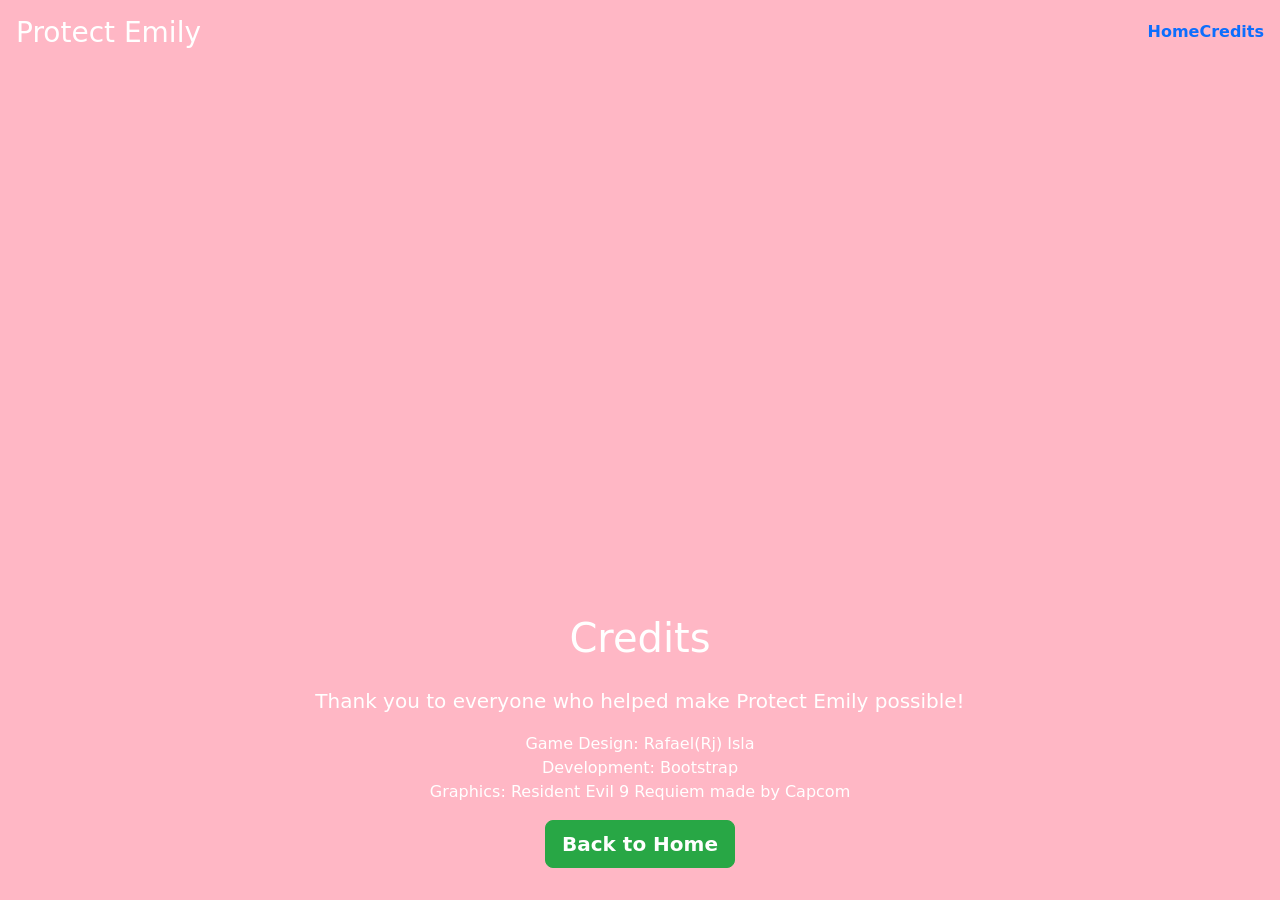
==== credits.html @ 40c6f110 "18" ====
<!DOCTYPE html>
<html lang="en" class="h-100" data-bs-theme="auto">
<head>
  <meta charset="utf-8">
  <meta name="viewport" content="width=device-width, initial-scale=1">
  <meta name="description" content="Credits for Protect Emily">
  <title>Credits - Protect Emily</title>
  <link href="https://cdn.jsdelivr.net/npm/bootstrap@5.3.8/dist/css/bootstrap.min.css" rel="stylesheet" integrity="sha384-sRIl4kxILFvY47J16cr9ZwB07vP4J8+LH7qKQnuqkuIAvNWLzeN8tE5YBujZqJLB" crossorigin="anonymous">
  <link href="style.css" rel="stylesheet">
</head>
<body class="d-flex h-100 text-center text-bg-dark">
  <div class="cover-container d-flex w-100 h-100 p-3 mx-auto flex-column">
    <header class="mb-auto">
      <div>
        <h3 class="float-md-start mb-0">Protect Emily</h3>
        <nav class="nav nav-masthead justify-content-center float-md-end">
          <a class="nav-link fw-bold py-1 px-0" href="index.html">Home</a>
          <a class="nav-link fw-bold py-1 px-0 active" aria-current="page" href="credits.html">Credits</a>
        </nav>
      </div>
    </header>
    <main class="px-3">
      <h1 class="mb-4">Credits</h1>
      <p class="lead">Thank you to everyone who helped make Protect Emily possible!</p>
      <ul class="list-unstyled">
        <li>Game Design: Rafael(Rj) Isla</li>
        <li>Development: Bootstrap</li>
        <li>Graphics: Resident Evil 9 Requiem made by Capcom</li>
      </ul>
      <p class="lead">
        <a href="index.html" class="btn btn-lg btn-green">Back to Home</a>
      </p>
    </main>
  </div>
  <script src="https://cdn.jsdelivr.net/npm/bootstrap@5.3.8/dist/js/bootstrap.bundle.min.js" integrity="sha384-FKyoEForCGlyvwx9Hj09JcYn3nv7wiPVlz7YYwJrWVcXK/BmnVDxM+D2scQbITxI" crossorigin="anonymous"></script>
</body>
</html>
---- style.css ----
.cover-container {
  max-width: 100%;
  background-color: #FFB7C5;
}


.btn-green {
  background-color: #28a745;
  border-color: #28a745;
  color: white;
  font-weight: bold;
}

.btn-green:hover {
  background-color: #218838;
  border-color: #218838;
  color: white;
}
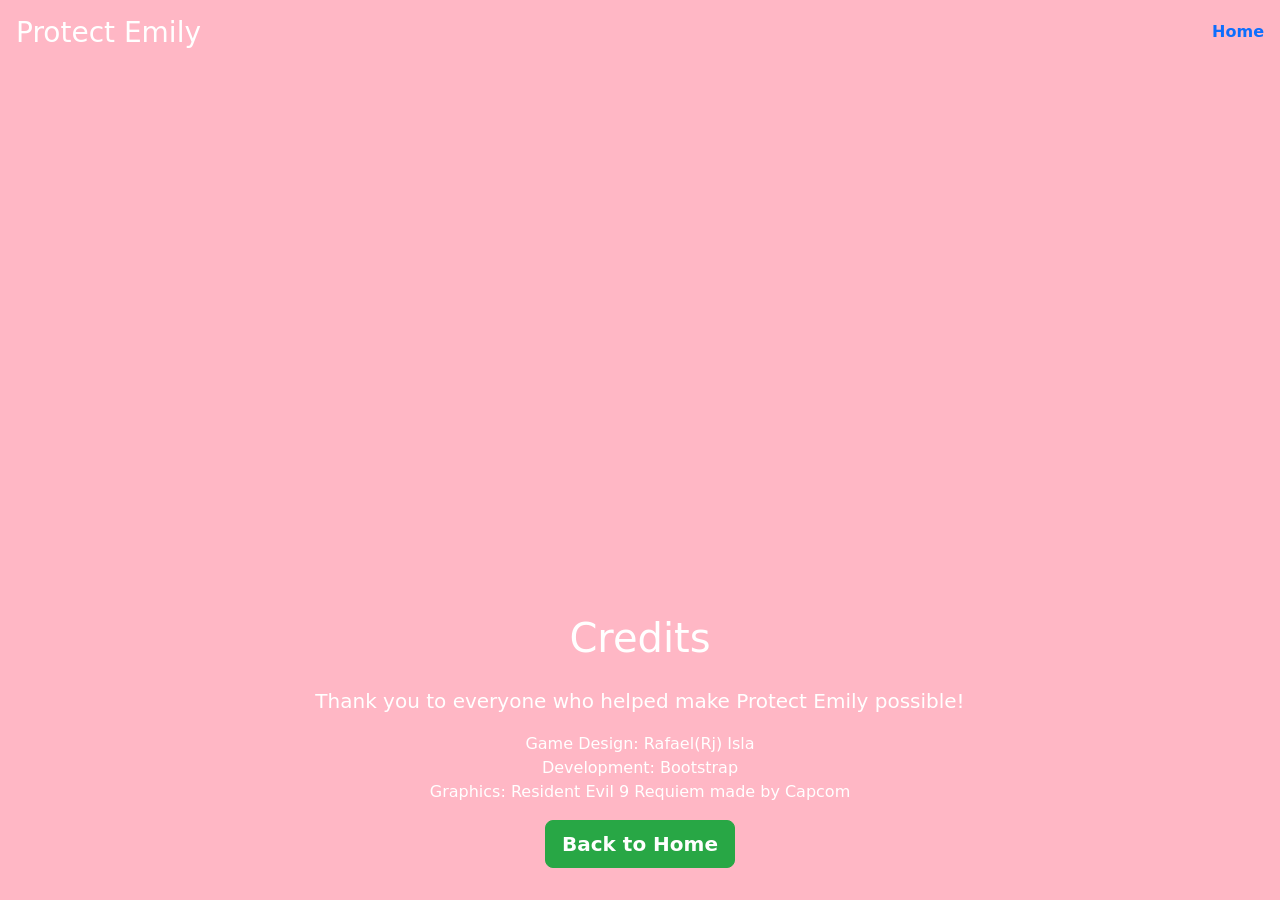
==== commit c609c29f: "19" ====
--- a/credits.html
+++ b/credits.html
@@ -15,7 +15,7 @@
         <h3 class="float-md-start mb-0">Protect Emily</h3>
         <nav class="nav nav-masthead justify-content-center float-md-end">
           <a class="nav-link fw-bold py-1 px-0" href="index.html">Home</a>
-          <a class="nav-link fw-bold py-1 px-0 active" aria-current="page" href="credits.html">Credits</a>
+
         </nav>
       </div>
     </header>
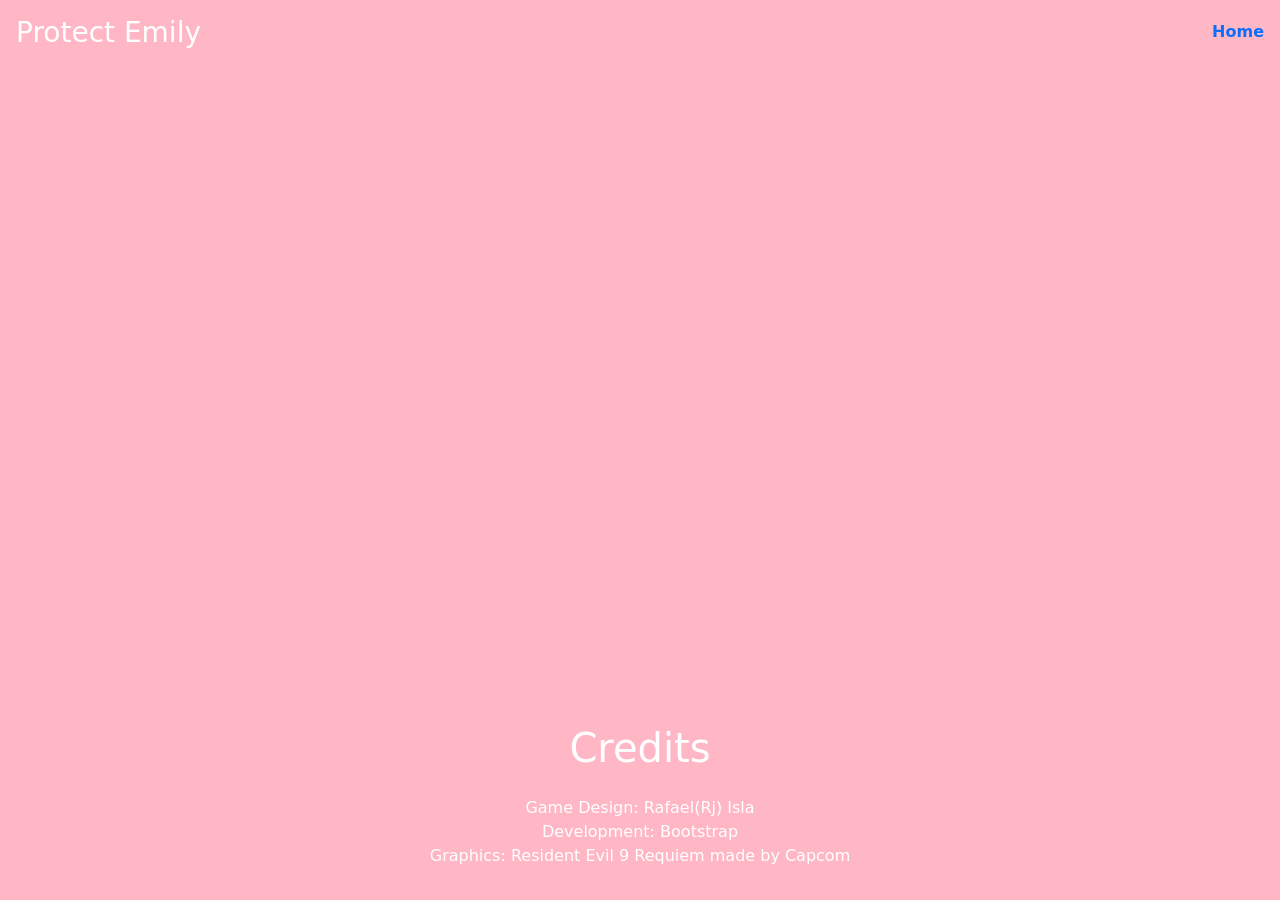
==== commit 6522fbb3: "20" ====
--- a/credits.html
+++ b/credits.html
@@ -21,14 +21,12 @@
     </header>
     <main class="px-3">
       <h1 class="mb-4">Credits</h1>
-      <p class="lead">Thank you to everyone who helped make Protect Emily possible!</p>
       <ul class="list-unstyled">
         <li>Game Design: Rafael(Rj) Isla</li>
         <li>Development: Bootstrap</li>
         <li>Graphics: Resident Evil 9 Requiem made by Capcom</li>
       </ul>
       <p class="lead">
-        <a href="index.html" class="btn btn-lg btn-green">Back to Home</a>
       </p>
     </main>
   </div>
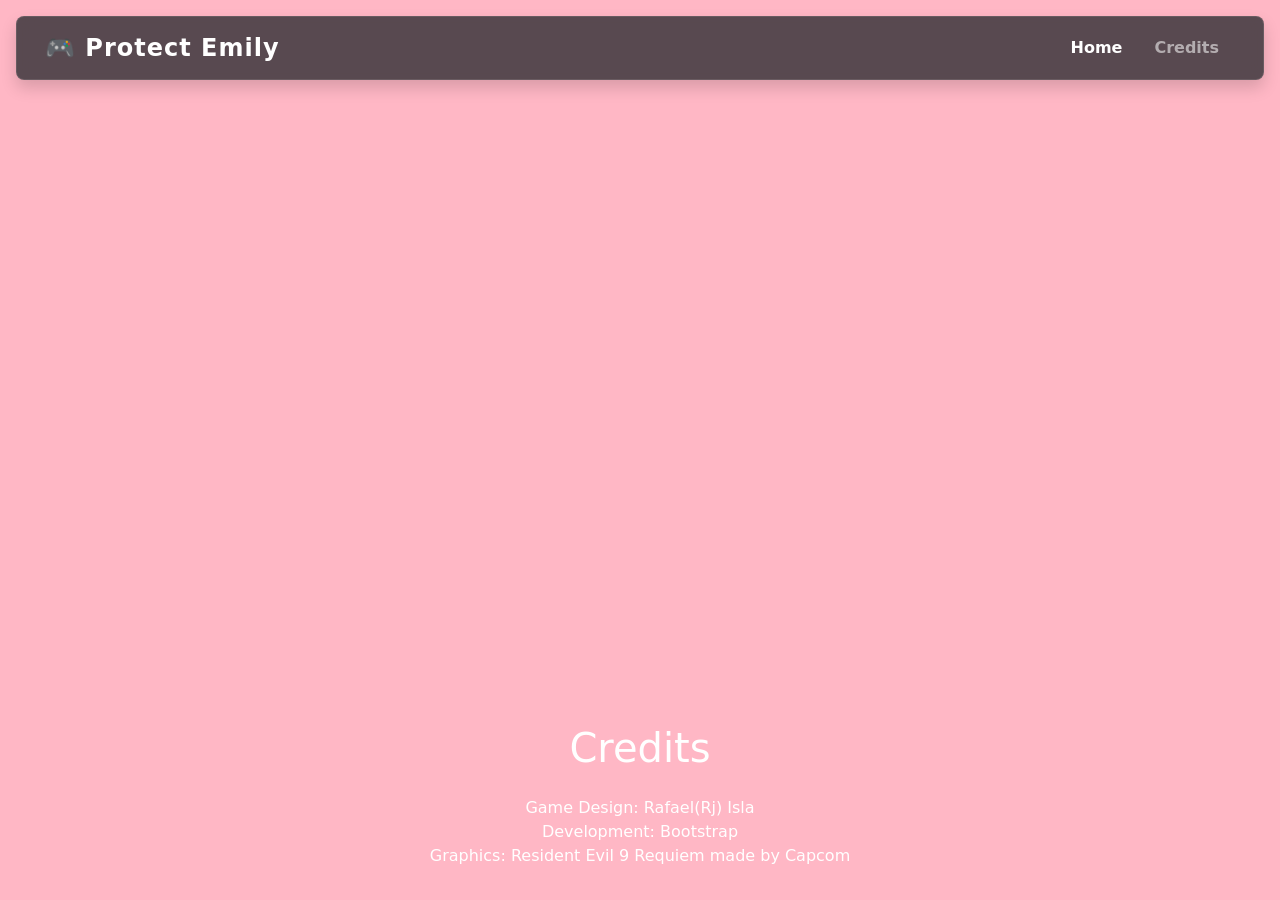
==== commit 23b8dbb4: "24" ====
--- a/credits.html
+++ b/credits.html
@@ -10,15 +10,33 @@
 </head>
 <body class="d-flex h-100 text-center text-bg-dark">
   <div class="cover-container d-flex w-100 h-100 p-3 mx-auto flex-column">
-    <header class="mb-auto">
-      <div>
-        <h3 class="float-md-start mb-0">Protect Emily</h3>
-        <nav class="nav nav-masthead justify-content-center float-md-end">
-          <a class="nav-link fw-bold py-1 px-0" href="index.html">Home</a>
+<header class="mb-auto">
+  <nav class="navbar navbar-expand-md navbar-dark bg-dark bg-opacity-75 rounded-3 px-3 py-2 shadow">
+    <div class="container-fluid">
+      
+      <!-- Brand -->
+      <a class="navbar-brand fw-bold fs-4" href="#">🎮 Protect Emily</a>
 
-        </nav>
+      <!-- Mobile toggle -->
+      <button class="navbar-toggler" type="button" data-bs-toggle="collapse" data-bs-target="#navbarsExample">
+        <span class="navbar-toggler-icon"></span>
+      </button>
+
+      <!-- Links -->
+      <div class="collapse navbar-collapse justify-content-end" id="navbarsExample">
+        <ul class="navbar-nav">
+          <li class="nav-item">
+            <a class="nav-link active fw-semibold px-3" href="#">Home</a>
+          </li>
+          <li class="nav-item">
+            <a class="nav-link fw-semibold px-3" href="credits.html">Credits</a>
+          </li>
+        </ul>
       </div>
-    </header>
+
+    </div>
+  </nav>
+</header>
     <main class="px-3">
       <h1 class="mb-4">Credits</h1>
       <ul class="list-unstyled">
--- a/style.css
+++ b/style.css
@@ -16,3 +16,30 @@
   border-color: #218838;
   color: white;
 }
+
+html, body {
+  margin: 0;
+  height: 100%;
+  overflow: hidden;
+}
+
+canvas {
+  display: block;
+}
+.navbar {
+  backdrop-filter: blur(10px);
+  border: 1px solid rgba(255, 255, 255, 0.1);
+}
+
+.nav-link {
+  transition: all 0.2s ease;
+}
+
+.nav-link:hover {
+  color: #00ff88 !important;
+  transform: translateY(-2px);
+}
+
+.navbar-brand {
+  letter-spacing: 1px;
+}
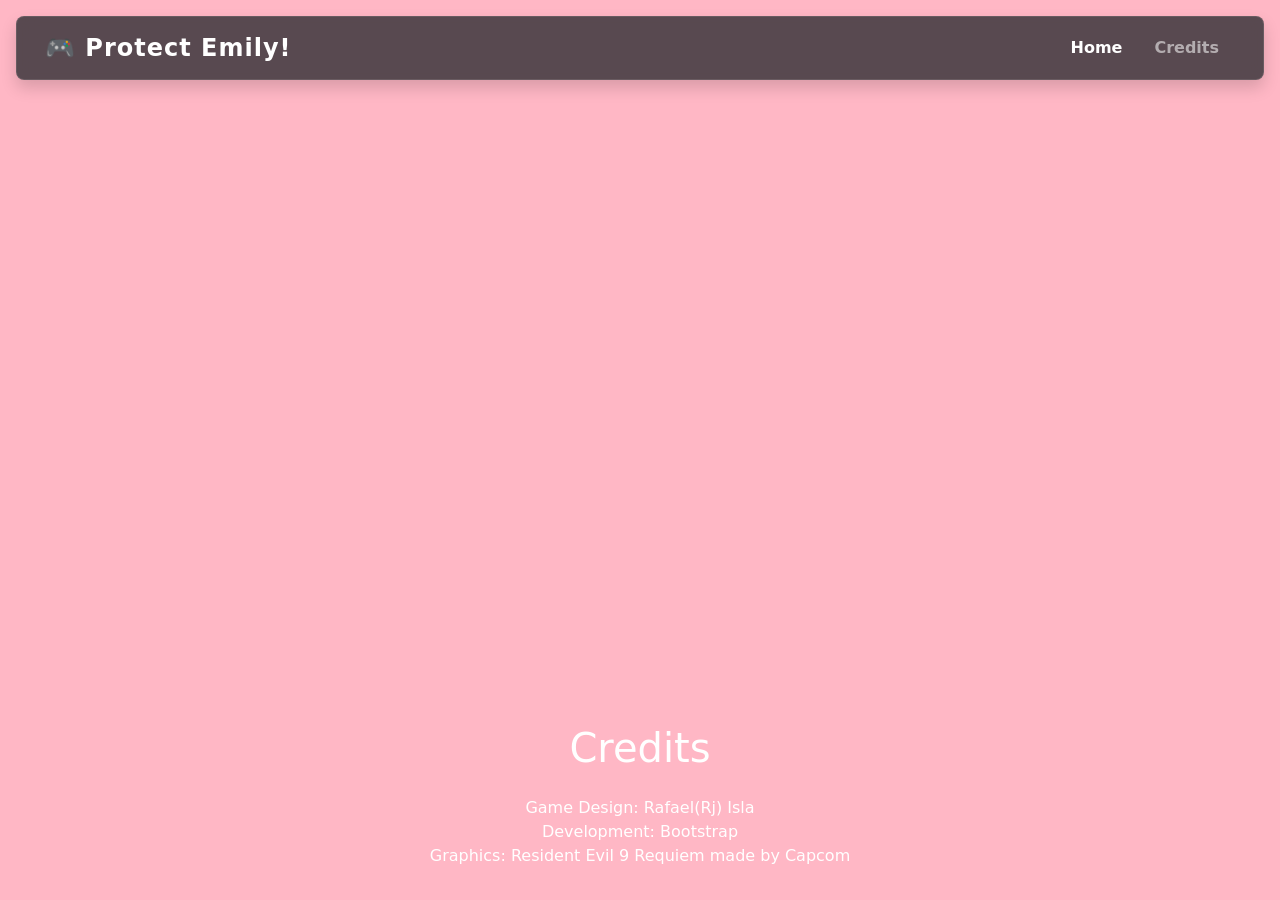
==== commit 06143687: "30" ====
--- a/credits.html
+++ b/credits.html
@@ -15,7 +15,7 @@
     <div class="container-fluid">
       
       <!-- Brand -->
-      <a class="navbar-brand fw-bold fs-4" href="#">🎮 Protect Emily</a>
+      <a class="navbar-brand fw-bold fs-4" href="index.html">🎮 Protect Emily!</a>
 
       <!-- Mobile toggle -->
       <button class="navbar-toggler" type="button" data-bs-toggle="collapse" data-bs-target="#navbarsExample">
@@ -26,7 +26,7 @@
       <div class="collapse navbar-collapse justify-content-end" id="navbarsExample">
         <ul class="navbar-nav">
           <li class="nav-item">
-            <a class="nav-link active fw-semibold px-3" href="#">Home</a>
+            <a class="nav-link active fw-semibold px-3" href="index.html">Home</a>
           </li>
           <li class="nav-item">
             <a class="nav-link fw-semibold px-3" href="credits.html">Credits</a>
